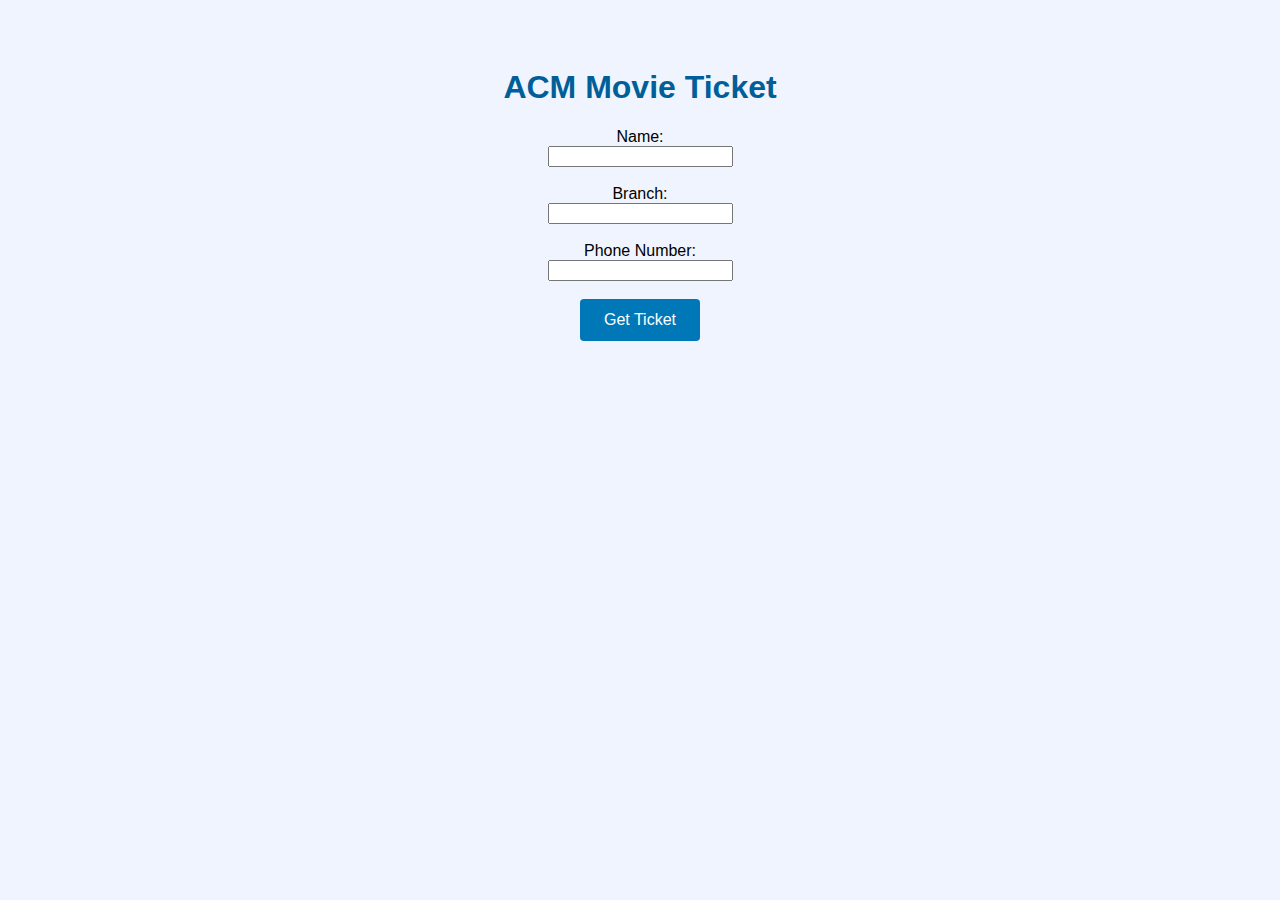
==== index.html @ c3b88291 "Initial Commit" ====
<!DOCTYPE html>
<html lang="en">
<head>
    <meta charset="UTF-8">
    <meta name="viewport" content="width=device-width, initial-scale=1.0">
    <title>ACM Movie Ticket</title>
    <link rel="stylesheet" href="styles.css">
</head>
<body>
    <div class="container">
        <h1>ACM Movie Ticket</h1>
        <form id="ticketForm" onsubmit="validateForm(event); return false;">
            <label for="name">Name:</label>
            <input type="text" id="name" required><br>

            <label for="branch">Branch:</label>
            <input type="text" id="branch" required><br>

            <label for="phone">Phone Number:</label>
            <input type="text" id="phone" required><br>

            <button type="submit">Get Ticket</button>
        </form>
    </div>

    <script>
        // Validate form before redirecting
        function validateForm(event) {
            const name = document.getElementById('name').value;
            const branch = document.getElementById('branch').value;
            const phone = document.getElementById('phone').value;

            // Check if phone number is exactly 10 digits
            const phoneRegex = /^\d{10}$/;
            if (!phoneRegex.test(phone)) {
                alert("Please enter a valid 10-digit phone number.");
                event.preventDefault();
                return false;
            }

            // If valid, proceed to redirect to ticket.html with URL parameters
            generateTicketPage(name, branch, phone);
        }

        // Function to redirect to ticket.html with user input passed as URL parameters
        function generateTicketPage(name, branch, phone) {
            // Redirect to ticket.html with the data as query parameters
            window.location.href = `ticket.html?name=${encodeURIComponent(name)}&branch=${encodeURIComponent(branch)}&phone=${encodeURIComponent(phone)}`;
        }
    </script>
</body>
</html>
---- styles.css ----
/* General styles */
body {
    font-family: Arial, sans-serif;
    background-color: #f0f4ff;
    text-align: center;
    padding: 20px;
}

.container {
    max-width: 600px;
    margin: 0 auto;
    padding: 20px;
}

h1 {
    color: #005f99;
}

form {
    margin-bottom: 20px;
}

/* Ticket styling */
.ticket {
    background-color: #e0f7fa;
    color: #005f99;
    padding: 20px;
    border: 2px dashed #0077b6;
    border-radius: 10px;
    width: 350px;
    margin: 20px auto;
    position: relative;
}

/* Logo styling */
.logo {
    position: absolute;
    top: 10px;
    left: 10px;
    width: 50px;
}

/* Ticket content styling */
.ticket-details h2 {
    font-size: 24px;
    margin-bottom: 10px;
}

.ticket-details p {
    font-size: 18px;
    margin: 5px 0;
}

/* Form container */
#ticketForm {
    display: flex;
    flex-direction: column;
    align-items: center;
    width: 100%;
    max-width: 400px;
    margin: 0 auto;
}

/* Form group */
.form-group {
    width: 100%;
    margin-bottom: 15px;
}

/* Labels */
.form-group label {
    display: block;
    margin-bottom: 5px;
    font-weight: bold;
    font-size: 16px;
}

/* Input fields */
.form-group input {
    width: 100%;
    padding: 15px; /* Increased padding for larger input boxes */
    font-size: 16px; /* Larger font size */
    box-sizing: border-box;
    border: 1px solid #ccc;
    border-radius: 4px;
}

/* Submit button styling */
button[type="submit"] {
    padding: 12px 24px;
    background-color: #0077b6; /* Blue background */
    color: #fff;
    font-size: 16px; /* Bigger text for the button */
    border: none;
    border-radius: 4px;
    cursor: pointer;
}

button[type="submit"]:hover {
    background-color: #005f99; /* Darker blue on hover */
}
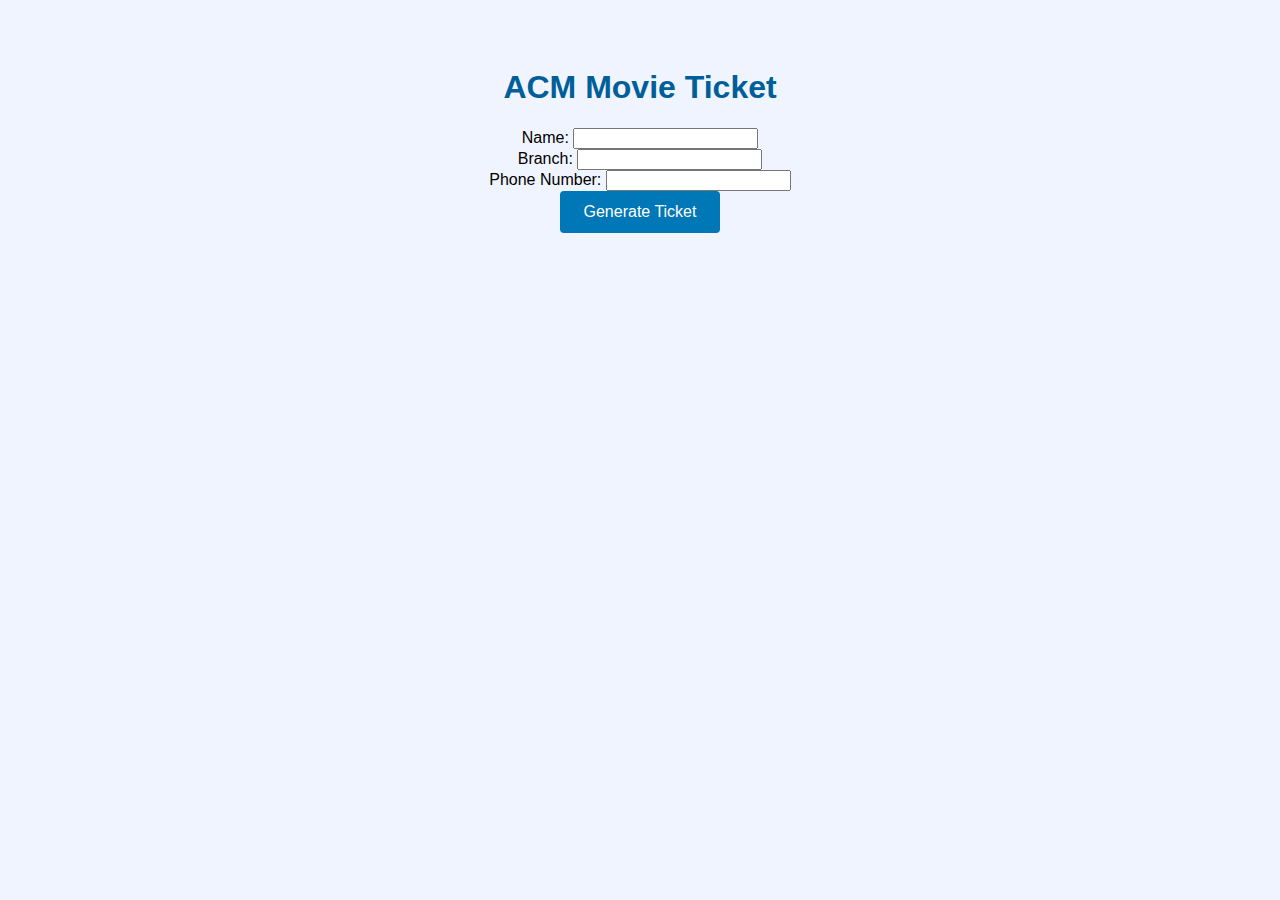
==== commit 3c92bf9d: "front end  Commit" ====
--- a/index.html
+++ b/index.html
@@ -19,7 +19,7 @@
             <label for="phone">Phone Number:</label>
             <input type="text" id="phone" required><br>
 
-            <button type="submit">Get Ticket</button>
+            <button type="submit">Generate Ticket</button>
         </form>
     </div>
 
--- a/styles.css
+++ b/styles.css
@@ -16,10 +16,6 @@
     color: #005f99;
 }
 
-form {
-    margin-bottom: 20px;
-}
-
 /* Ticket styling */
 .ticket {
     background-color: #e0f7fa;
@@ -27,75 +23,92 @@
     padding: 20px;
     border: 2px dashed #0077b6;
     border-radius: 10px;
-    width: 350px;
-    margin: 20px auto;
+    width: 550px;
+    margin: 15px auto;
+    position: relative;
+    box-sizing: border-box;
+}
+
+/* Logo and heading strip */
+.ticket-header {
+    background-color: #99cfff; /* Lighter blue */
+    color: white;
+    display: flex;
+    align-items: center;
+    padding: 5px 0;
+    width: calc(100% + 36px);
+    position: relative;
+    left: -18px;
+    top: -18px;
+    justify-content: flex-start;
+    margin: 0;
+    border-radius: 10px 10px 0 0;
+    box-sizing: border-box;
+}
+
+/* Logo styling inside the header */
+.ticket-header .logo {
+    margin-left: 20px;
+    width: 50px;
+    height: auto;
+}
+
+/* Ticket content styling */
+.ticket-details {
+    display: flex;
+    align-items: flex-start;
+    justify-content: space-between;
+    padding-top: 20px;
     position: relative;
 }
 
-/* Logo styling */
-.logo {
-    position: absolute;
-    top: 10px;
-    left: 10px;
-    width: 50px;
+/* Left section: User details */
+.left-section {
+    text-align: left;
+    width: 25%; /* Left section width */
+    font-size: 14px;
 }
 
-/* Ticket content styling */
-.ticket-details h2 {
-    font-size: 24px;
-    margin-bottom: 10px;
+.left-section p {
+    margin: 10px 0;
 }
 
-.ticket-details p {
-    font-size: 18px;
-    margin: 5px 0;
+/* Center section: Movie details */
+.center-section {
+    text-align: left;
+    width: 50%; /* Center section width */
+    font-size: 18px; /* Increased font size for emphasis */
 }
 
-/* Form container */
-#ticketForm {
-    display: flex;
-    flex-direction: column;
-    align-items: center;
-    width: 100%;
-    max-width: 400px;
-    margin: 0 auto;
+.center-section p {
+    margin: 10px 0;
+    font-size: 18px; /* Large text for movie details */
+    font-weight: bold;
+    padding-left: 35px;
 }
 
-/* Form group */
-.form-group {
-    width: 100%;
-    margin-bottom: 15px;
+/* Right section: Cinema image */
+.right-section {
+    width: 25%; /* Right section width */
+    text-align: right;
 }
 
-/* Labels */
-.form-group label {
-    display: block;
-    margin-bottom: 5px;
-    font-weight: bold;
-    font-size: 16px;
+.right-section .cinema-img {
+    width: 80px; /* Adjust the size of the cinema image */
+    height: auto;
 }
 
-/* Input fields */
-.form-group input {
-    width: 100%;
-    padding: 15px; /* Increased padding for larger input boxes */
-    font-size: 16px; /* Larger font size */
-    box-sizing: border-box;
-    border: 1px solid #ccc;
-    border-radius: 4px;
-}
-
-/* Submit button styling */
-button[type="submit"] {
+/* Button styling */
+button {
     padding: 12px 24px;
-    background-color: #0077b6; /* Blue background */
+    background-color: #0077b6;
     color: #fff;
-    font-size: 16px; /* Bigger text for the button */
+    font-size: 16px;
     border: none;
     border-radius: 4px;
     cursor: pointer;
 }
 
-button[type="submit"]:hover {
-    background-color: #005f99; /* Darker blue on hover */
+button:hover {
+    background-color: #005f99;
 }
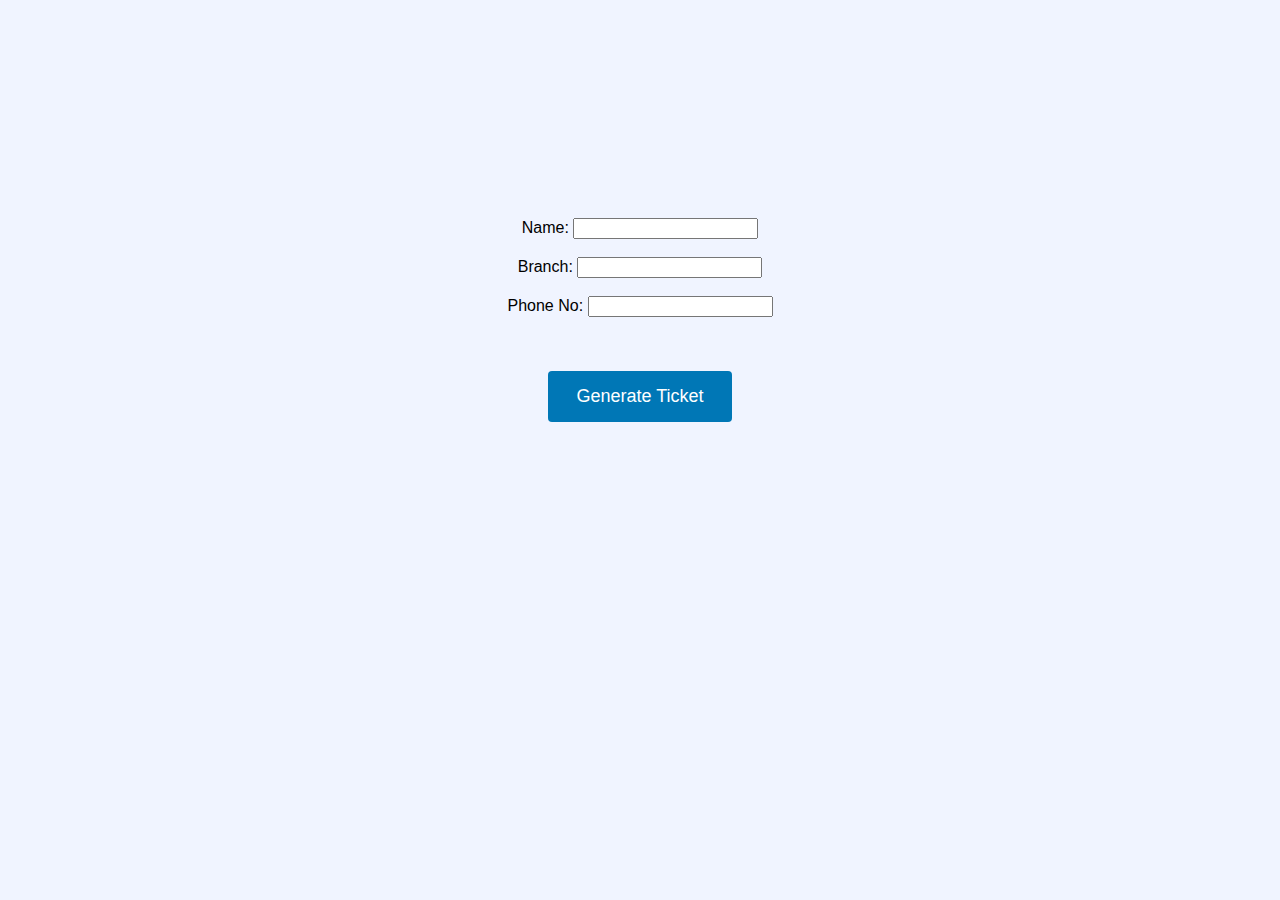
==== commit 76f6224b: "front end  Commit 3" ====
--- a/index.html
+++ b/index.html
@@ -8,18 +8,20 @@
 </head>
 <body>
     <div class="container">
-        <h1>ACM Movie Ticket</h1>
+        <h5 class="heading fade-in">ACM Movie Ticket</h5>
         <form id="ticketForm" onsubmit="validateForm(event); return false;">
             <label for="name">Name:</label>
             <input type="text" id="name" required><br>
-
+            <br/>
             <label for="branch">Branch:</label>
             <input type="text" id="branch" required><br>
-
-            <label for="phone">Phone Number:</label>
+            <br/>
+            <label for="phone">Phone No:</label>
             <input type="text" id="phone" required><br>
-
-            <button type="submit">Generate Ticket</button>
+            <br/>
+            <br/>
+            <br/>
+            <button type="submit" class="submit-button">Generate Ticket</button>
         </form>
     </div>
 
--- a/styles.css
+++ b/styles.css
@@ -14,16 +14,27 @@
 
 h1 {
     color: #005f99;
+    transition: color 0.5s; /* Smooth transition for color change */
+    font-size: 32px; /* Increased font size for the heading */
+}
+h5 {
+    color: #005f99;
+    transition: color 0.5s; /* Smooth transition for color change */
+    font-size: 38px; /* Increased font size for the heading */
+}
+
+h1:hover {
+    color: #0077b6; /* Change color on hover */
 }
 
 /* Ticket styling */
 .ticket {
     background-color: #e0f7fa;
     color: #005f99;
-    padding: 20px;
+    padding: 30px; /* Increased padding for larger boxes */
     border: 2px dashed #0077b6;
     border-radius: 10px;
-    width: 550px;
+    width: 600px; /* Increased width for the ticket box */
     margin: 15px auto;
     position: relative;
     box-sizing: border-box;
@@ -35,12 +46,12 @@
     color: white;
     display: flex;
     align-items: center;
-    padding: 5px 0;
+    padding: 10px 0; /* Increased padding for a larger header */
     width: calc(100% + 36px);
     position: relative;
     left: -18px;
     top: -18px;
-    justify-content: flex-start;
+    justify-content: space-between; /* Space between logo and heading */
     margin: 0;
     border-radius: 10px 10px 0 0;
     box-sizing: border-box;
@@ -49,8 +60,21 @@
 /* Logo styling inside the header */
 .ticket-header .logo {
     margin-left: 20px;
-    width: 50px;
+    width: 70px; /* Increased logo size */
     height: auto;
+}
+
+.ticket-header .cinema-logo {
+    width: 70px; /* Adjust size as needed */
+    height: auto;
+    margin-left: auto; /* Pushes the cinema logo to the right */
+}
+
+.ticket-header h2 {
+    flex: 1; /* Allow the title to take available space */
+    text-align: center; /* Center align the text */
+    margin: 0; /* Remove default margin */
+    font-size: 24px; /* Increased font size for the heading */
 }
 
 /* Ticket content styling */
@@ -65,50 +89,63 @@
 /* Left section: User details */
 .left-section {
     text-align: left;
-    width: 25%; /* Left section width */
-    font-size: 14px;
+    width: 30%; /* Increased left section width */
+    font-size: 16px; /* Increased font size */
 }
 
 .left-section p {
-    margin: 10px 0;
+    margin: 15px 0; /* Increased space between paragraphs */
 }
 
 /* Center section: Movie details */
 .center-section {
     text-align: left;
-    width: 50%; /* Center section width */
-    font-size: 18px; /* Increased font size for emphasis */
+    width: 40%; /* Increased center section width */
+    font-size: 20px; /* Increased font size for emphasis */
+    padding-left: 20px; /* Add padding to move text slightly right */
 }
 
 .center-section p {
-    margin: 10px 0;
-    font-size: 18px; /* Large text for movie details */
-    font-weight: bold;
-    padding-left: 35px;
+    margin: 15px 0; /* Increased space between paragraphs */
+    font-weight: bold; /* Make text bold */
 }
 
 /* Right section: Cinema image */
 .right-section {
-    width: 25%; /* Right section width */
+    width: 30%; /* Increased right section width */
     text-align: right;
 }
 
 .right-section .cinema-img {
-    width: 80px; /* Adjust the size of the cinema image */
+    width: 100px; /* Adjust the size of the cinema image */
     height: auto;
 }
 
 /* Button styling */
 button {
-    padding: 12px 24px;
+    padding: 15px 28px; /* Increased padding for larger button */
     background-color: #0077b6;
     color: #fff;
-    font-size: 16px;
+    font-size: 18px; /* Increased font size */
     border: none;
     border-radius: 4px;
     cursor: pointer;
+    transition: background-color 0.3s, transform 0.2s; /* Smooth transition for button hover */
 }
 
 button:hover {
     background-color: #005f99;
+    transform: scale(1.05); /* Slightly increase size on hover */
 }
+/* Fade-in animation */
+.fade-in {
+    opacity: 0; /* Start fully transparent */
+    animation: fadeIn 5s forwards; /* Fade in over 2 seconds */
+}
+
+/* Keyframes for the fade-in animation */
+@keyframes fadeIn {
+    to {
+        opacity: 1; /* End fully opaque */
+    }
+}
